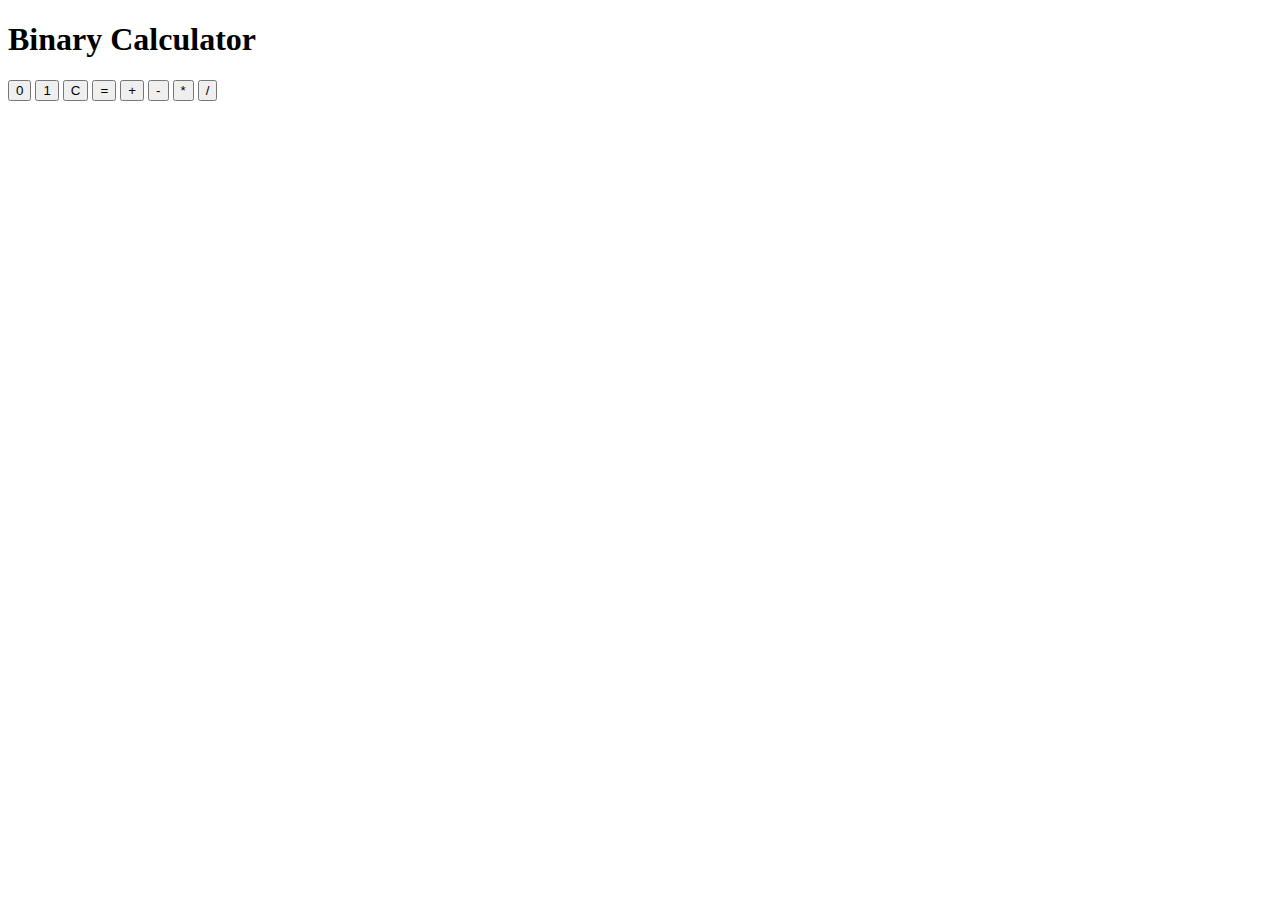
==== index.html @ a1bd2c1b "Rename calulator.html to index.html" ====
<!DOCTYPE html>
<html>
    <head>
        <meta charset="utf-8">
        <link rel="stylesheet" href="css/binaryCalculator.css" type="text/css">
        <title>Binary Calculator</title>
    </head>
    <body>
        <section>
            <h1>Binary Calculator</h1>
        <div id="res"></div>
        <div id="btns">
            <button class="Btn" id="btn0">0</button>
            <button class="Btn" id="btn1">1</button>
            <button class="Btn" id="btnClr">C</button>
            <button class="Btn" id="btnEql">=</button>
            <button class="Btn" id="btnSum">+</button>
            <button class="Btn" id="btnSub">-</button>
            <button class="Btn" id="btnMul">*</button>
            <button class="Btn" id="btnDiv">/</button>
        </div>
    </section>
        <script src="js/binaryCalculator.js" type="text/javascript"></script>
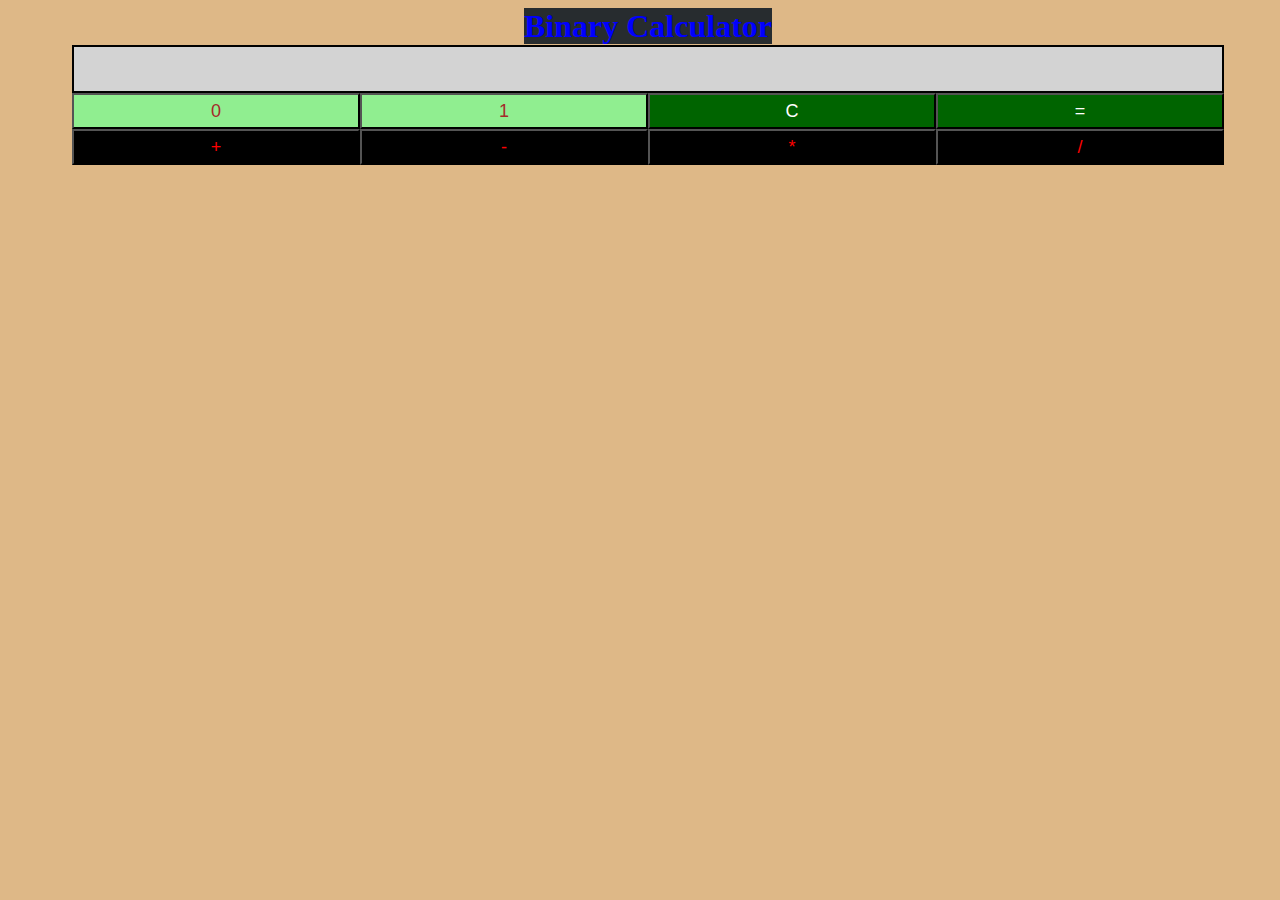
==== commit 63ca1dd4: "Update index.html" ====
--- a/index.html
+++ b/index.html
@@ -2,7 +2,7 @@
 <html>
     <head>
         <meta charset="utf-8">
-        <link rel="stylesheet" href="css/binaryCalculator.css" type="text/css">
+        <link rel="stylesheet" href="binaryCalculator.css" type="text/css">
         <title>Binary Calculator</title>
     </head>
     <body>
@@ -20,4 +20,4 @@
             <button class="Btn" id="btnDiv">/</button>
         </div>
     </section>
-        <script src="js/binaryCalculator.js" type="text/javascript"></script>
+        <script src="binaryCalculator.js" type="text/javascript"></script>
--- a/binaryCalculator.css
+++ b/binaryCalculator.css
@@ -0,0 +1,62 @@
+body {
+    width: 100%; 
+    background-color: burlywood;
+    text-align: center;
+    
+
+}
+.section{
+    width: 100%;
+    text-align: center;
+    margin-left: 50%;  
+}
+
+h1{
+   color: blue; 
+   background-color: rgba(6, 19, 31, 0.849);
+   overflow: hidden;
+   display: inline;
+   margin-bottom: 20px;
+
+
+
+}
+  
+#res {
+    display: block;
+    font-size: 20px;
+    height: 48px;
+    background-color: lightgray;
+    border: 2px solid black;
+    box-sizing: border-box;
+    width: 90%;
+    overflow: hidden;
+    margin-left: 5%;
+}
+#btns {
+    display: block;
+    overflow: hidden;
+    width: 90%;
+    text-align: center;
+    margin-left: 5%;
+    padding: 0px;
+    margin-right: 3%;
+    
+}
+#btns button {
+    display: block;
+    float: left;
+    width: 25%;
+    height: 36px;
+    font-size: 18px;
+    background: black;
+    color: red;
+}
+#btns #btn0, #btns #btn1 {
+    background-color: lightgreen;
+    color: brown;
+}
+#btns #btnClr, #btns #btnEql {
+    background-color: darkgreen;
+    color: white;
+}